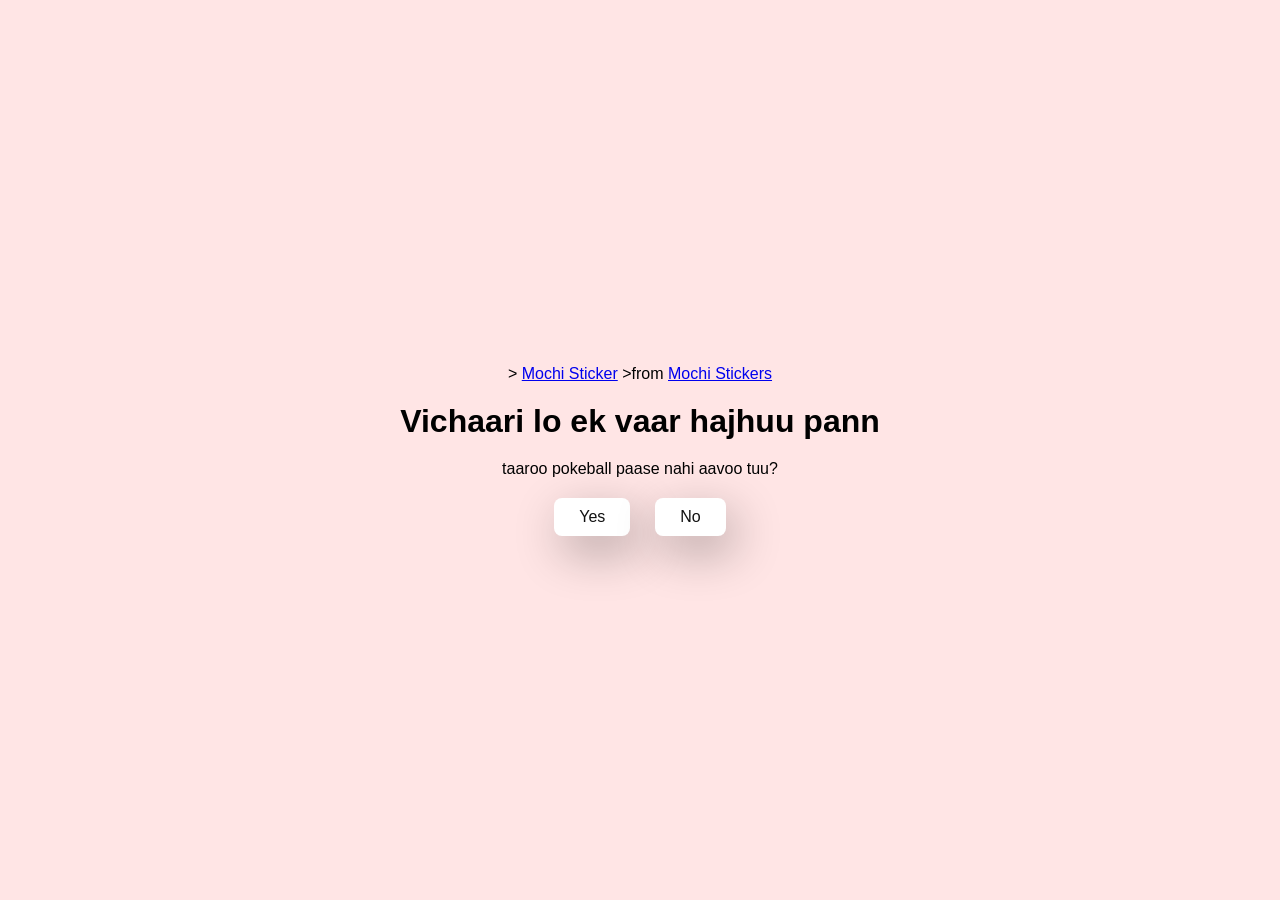
==== no1.html @ 71f6d0d9 "Add files via upload" ====
<!DOCTYPE html>
<html lang="en">
    <head>
        <meta charset="UTF-8" />
        <meta name="viewport"content="width=device-width,initial-scale=1.0" />
        <title>Ask her out</title>

        <link rel="stylesheet" href="./style.css" />
    </head>
    <body>
        <div class="container">
           <div 
           class="tenor-gif-embed"
           data-postid="22050818"
           data-share-method="host"
           data-aspect-ratio="1"
           data-width="100%">
        >
           <a href="https://tenor.com/view/mochi-gif-22050818">Mochi Sticker</a>
           >from
           <a href="https://tenor.com/search/mochi-stickers">Mochi Stickers</a>
        </div>
        <script
         type="text/javascript"
         async
         src="https://tenor.com/embed.js">
    </script>
            <h1>Vichaari lo ek vaar hajhuu pann</h1>
            <p>taaroo pokeball paase nahi aavoo tuu?</p>

            <div class="btn">
                <a href="yes.html">Yes</a>
                <a href="no2.html">No</a>
            </div>
        </div>

</html>
---- style.css ----
* {
  margin: 0;
  padding: 0;
  box-sizing: border-box;
  font-family: sans-serif;
}

body {
    width: 100%;
    min-height: 100vh;
    display: flex;
    justify-content: center;
    align-items: center;
    background-color: #ffe5e5;
}

.container {
    display: flex;
    flex-direction: column;
    text-align: center;
    align-items: center;
    gap: 20px;
    max-width: 500px;
    margin: 20px;
}

.container :tenor-gif-embed {
    max-width: 200px;
}

.container .btn {
    display: flex;
    gap: 25px;
}

.btn a {
    text-decoration: none;
    color: #111;
    background: #fff;
    padding: 10px 25px;
    border-radius: 8px;
    box-shadow: 0.5rem 1rem 3rem hsl(0, 0%, 0%, 0.3);  
}
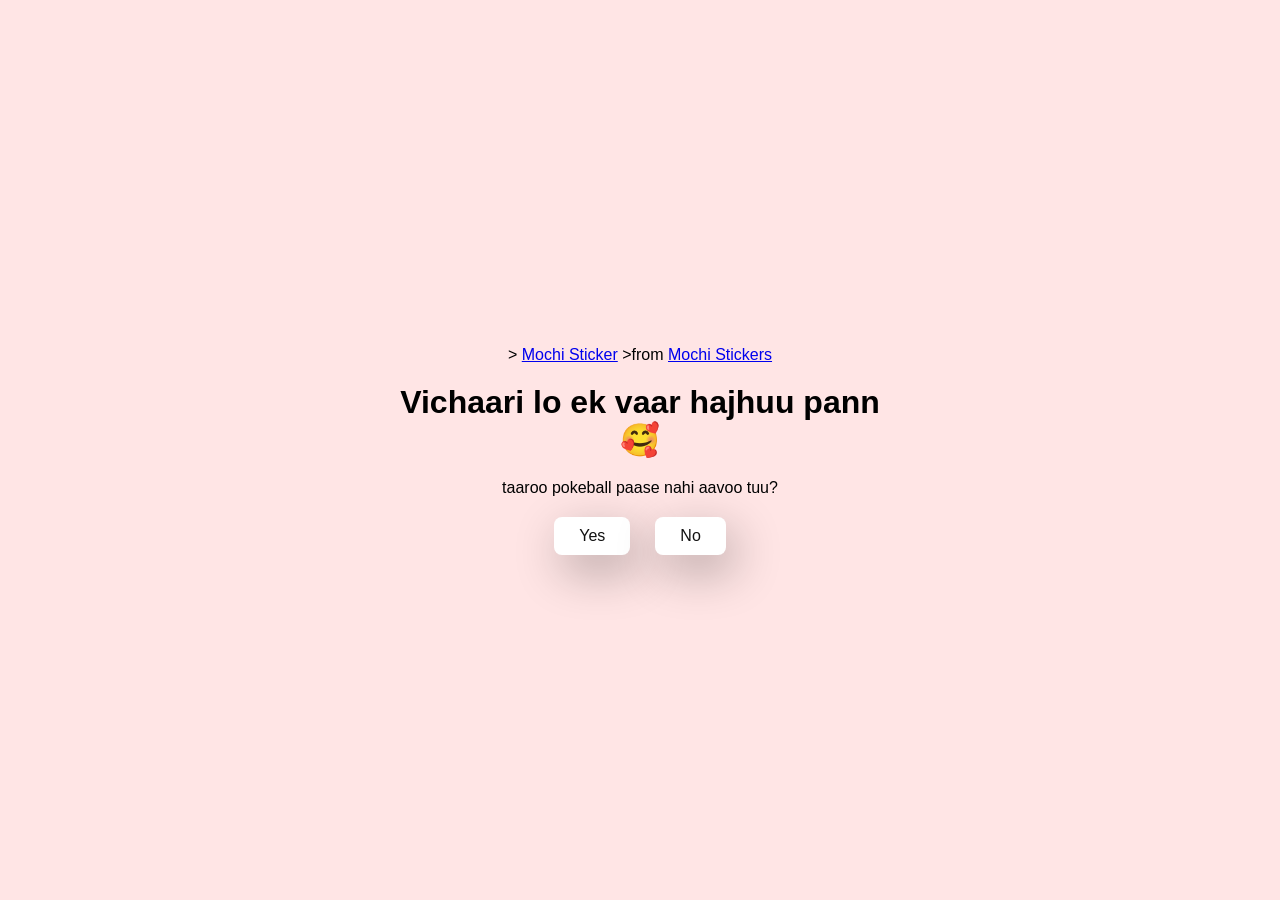
==== commit ce009ca6: "Update no1.html" ====
--- a/no1.html
+++ b/no1.html
@@ -25,7 +25,7 @@
          async
          src="https://tenor.com/embed.js">
     </script>
-            <h1>Vichaari lo ek vaar hajhuu pann</h1>
+            <h1>Vichaari lo ek vaar hajhuu pann 🥰</h1>
             <p>taaroo pokeball paase nahi aavoo tuu?</p>
 
             <div class="btn">
@@ -34,4 +34,4 @@
             </div>
         </div>
 
-</html>+</html>
